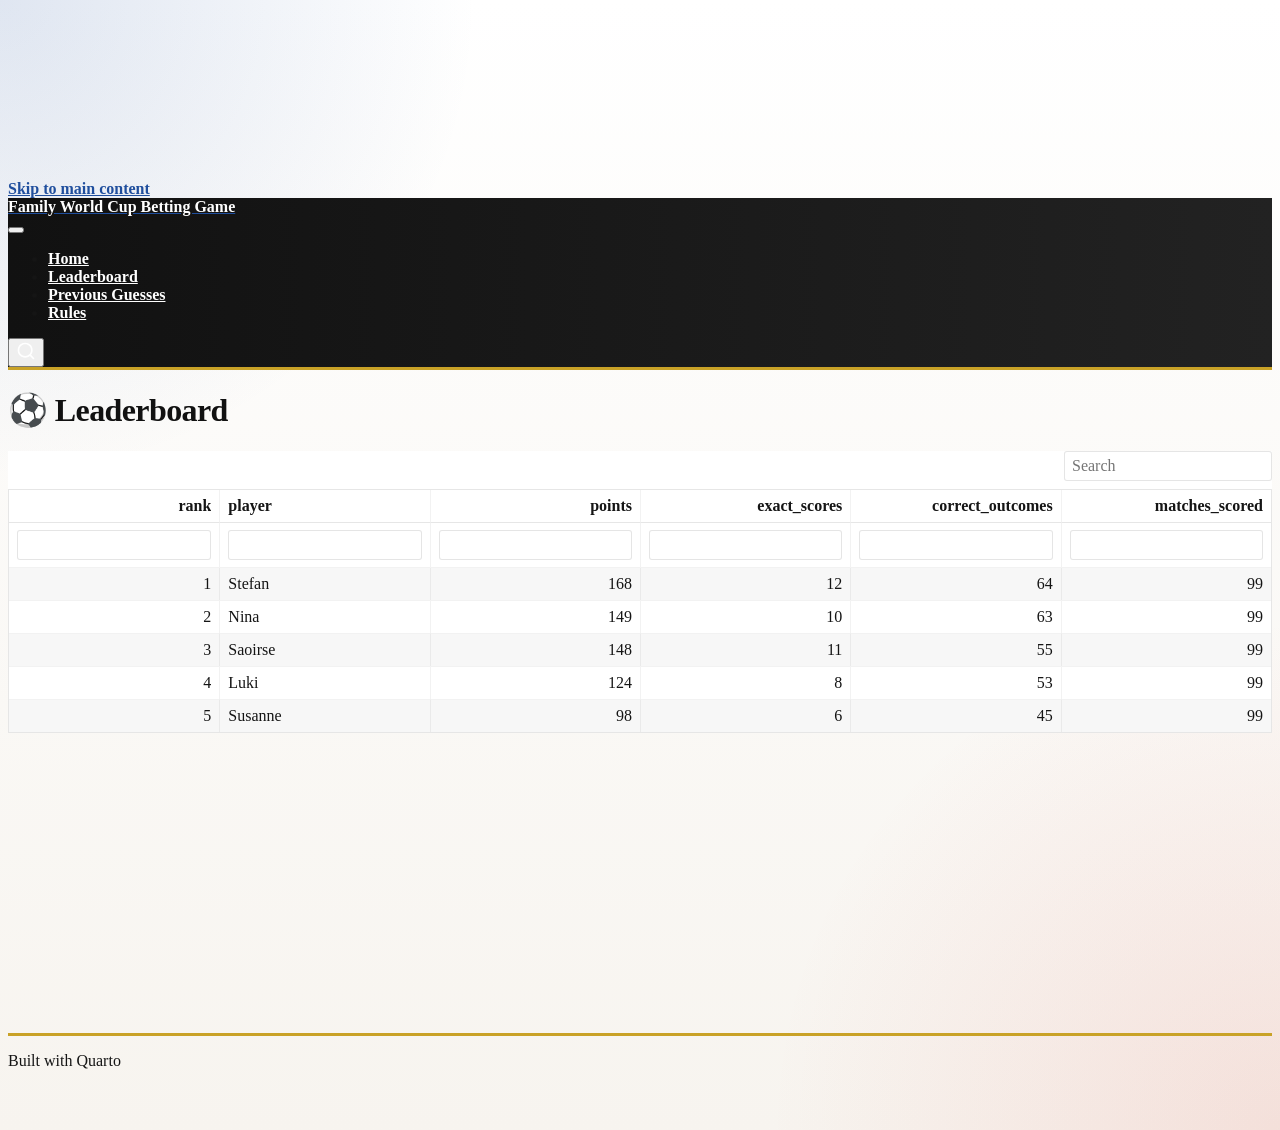
==== docs/leaderboard.html @ 7f310f4c "Render site" ====
<!DOCTYPE html>
<html xmlns="http://www.w3.org/1999/xhtml" lang="en" xml:lang="en"><head>

<meta charset="utf-8">
<meta name="generator" content="quarto-1.11.9">

<meta name="viewport" content="width=device-width, initial-scale=1.0, user-scalable=yes">


<title>Leaderboard – Family World Cup Betting Game</title>
<style>
/* Default styles provided by pandoc.
** See https://pandoc.org/MANUAL.html#variables-for-html for config info.
*/
span.smallcaps{font-variant: small-caps;}
div.columns{display: flex; gap: 1.5em;}
div.column{flex: auto;}
@media screen {
div.columns{gap: min(4vw, 1.5em);}
div.column{overflow-x: auto;}
}
div.hanging-indent{margin-left: 1.5em; text-indent: -1.5em;}
ul.task-list{list-style: none;}
ul.task-list li input[type="checkbox"] {
  width: 0.8em;
  margin: 0 0.8em 0.2em -1em; /* quarto-specific, see https://github.com/quarto-dev/quarto-cli/issues/4556 */ 
  vertical-align: middle;
}
</style>


<script src="site_libs/quarto-nav/quarto-nav.js"></script>
<script src="site_libs/quarto-nav/headroom.min.js"></script>
<script src="site_libs/clipboard/clipboard.min.js"></script>
<script src="site_libs/quarto-search/autocomplete.umd.js"></script>
<script src="site_libs/quarto-search/fuse.min.js"></script>
<script src="site_libs/quarto-search/quarto-search.js"></script>
<meta name="quarto:offset" content="./">
<script src="site_libs/quarto-html/quarto.js" type="module"></script>
<script src="site_libs/quarto-html/tabsets/tabsets.js" type="module"></script>
<script src="site_libs/quarto-html/scrollable-regions/scrollable-regions.js" type="module"></script>
<script src="site_libs/quarto-html/popper.min.js"></script>
<script src="site_libs/quarto-html/tippy.umd.min.js"></script>
<script src="site_libs/quarto-html/anchor.min.js"></script>
<link href="site_libs/quarto-html/tippy.css" rel="stylesheet">
<link href="site_libs/quarto-html/quarto-syntax-highlighting-63b5708e65d6cd79cd7618c58d0c21e7.css" rel="stylesheet" id="quarto-text-highlighting-styles">
<script src="site_libs/bootstrap/bootstrap.min.js"></script>
<link href="site_libs/bootstrap/bootstrap-icons.css" rel="stylesheet">
<link href="site_libs/bootstrap/bootstrap-f35a81a4717690815b2013502477d714.min.css" rel="stylesheet" append-hash="true" id="quarto-bootstrap" data-mode="light">
<script id="quarto-search-options" type="application/json">{
  "location": "navbar",
  "copy-button": false,
  "collapse-after": 3,
  "panel-placement": "end",
  "type": "overlay",
  "limit": 50,
  "keyboard-shortcut": [
    "f",
    "/",
    "s"
  ],
  "show-item-context": false,
  "language": {
    "search-no-results-text": "No results",
    "search-matching-documents-text": "matching documents",
    "search-copy-link-title": "Copy link to search",
    "search-hide-matches-text": "Hide additional matches",
    "search-more-match-text": "more match in this document",
    "search-more-matches-text": "more matches in this document",
    "search-clear-button-title": "Clear",
    "search-text-placeholder": "",
    "search-detached-cancel-button-title": "Cancel",
    "search-submit-button-title": "Submit",
    "search-label": "Search"
  }
}</script>
<script src="site_libs/core-js-2.5.3/shim.min.js"></script>
<script src="site_libs/react-18.2.0/react.min.js"></script>
<script src="site_libs/react-18.2.0/react-dom.min.js"></script>
<script src="site_libs/reactwidget-2.0.0/react-tools.js"></script>
<link href="site_libs/htmltools-fill-0.5.9/fill.css" rel="stylesheet">
<script src="site_libs/htmlwidgets-1.6.4/htmlwidgets.js"></script>
<link href="site_libs/reactable-0.4.5/reactable.css" rel="stylesheet">
<script src="site_libs/reactable-binding-0.4.5/reactable.js"></script>


<link rel="stylesheet" href="styles.css">
</head>

<body class="nav-fixed quarto-light"><a id="quarto-skip-link" class="visually-hidden-focusable" href="#quarto-document-content">Skip to main content</a>

<div id="quarto-search-results"></div>
  <header id="quarto-header" class="headroom fixed-top">
    <nav class="navbar navbar-expand-lg " data-bs-theme="dark" aria-label="Site">
      <div class="navbar-container container-fluid">
      <div class="navbar-brand-container mx-auto">
    <a class="navbar-brand" href="./index.html">
    <span class="navbar-title">Family World Cup Betting Game</span>
    </a>
  </div>
          <button class="navbar-toggler" type="button" data-bs-toggle="collapse" data-bs-target="#navbarCollapse" aria-controls="navbarCollapse" aria-expanded="false" aria-label="Toggle navigation" onclick="if (window.quartoToggleHeadroom) { window.quartoToggleHeadroom(); }">
  <span class="navbar-toggler-icon"></span>
</button>
          <div class="collapse navbar-collapse" id="navbarCollapse">
            <ul class="navbar-nav navbar-nav-scroll me-auto">
  <li class="nav-item">
    <a class="nav-link" href="./index.html"> 
<span class="menu-text">Home</span></a>
  </li>  
  <li class="nav-item">
    <a class="nav-link active" href="./leaderboard.html" aria-current="page"> 
<span class="menu-text">Leaderboard</span></a>
  </li>  
  <li class="nav-item">
    <a class="nav-link" href="./previous-guesses.html"> 
<span class="menu-text">Previous Guesses</span></a>
  </li>  
  <li class="nav-item">
    <a class="nav-link" href="./rules.html"> 
<span class="menu-text">Rules</span></a>
  </li>  
</ul>
          </div> <!-- /navcollapse -->
            <div class="quarto-navbar-tools">
</div>
            <div id="quarto-search" class="" title="Search"></div>
      </div> <!-- /container-fluid -->
    </nav>
</header>
<!-- content -->
<div id="quarto-content" class="quarto-container page-columns page-rows-contents page-layout-full page-navbar">
<!-- sidebar -->
<!-- margin-sidebar -->
    <div id="quarto-margin-sidebar" class="sidebar margin-sidebar zindex-bottom">
        
    </div>
<!-- main -->
<main class="content column-page" id="quarto-document-content" tabindex="-1">

<header id="title-block-header" class="quarto-title-block default">
<div class="quarto-title">
<h1 class="title">Leaderboard</h1>
</div>



<div class="quarto-title-meta column-page">

    
  
    
  </div>
  


</header>


<div class="cell">
<div class="cell-output-display">
<div class="reactable html-widget html-fill-item" id="htmlwidget-4ebfa227a72b87873375" style="width:auto;height:auto;"></div>
<script type="application/json" data-for="htmlwidget-4ebfa227a72b87873375">{"x":{"tag":{"name":"Reactable","attribs":{"data":{"rank":[1,2,3,4,5],"player":["Stefan","Nina","Saoirse","Luki","Susanne"],"points":[168,149,148,124,98],"exact_scores":[12,10,11,8,6],"correct_outcomes":[64,63,55,53,45],"matches_scored":[99,99,99,99,99]},"columns":[{"id":"rank","name":"rank","type":"numeric"},{"id":"player","name":"player","type":"character"},{"id":"points","name":"points","type":"numeric"},{"id":"exact_scores","name":"exact_scores","type":"numeric"},{"id":"correct_outcomes","name":"correct_outcomes","type":"numeric"},{"id":"matches_scored","name":"matches_scored","type":"numeric"}],"filterable":true,"searchable":true,"defaultPageSize":20,"bordered":true,"striped":true,"dataKey":"56132bede27269a49b38aff01011b980"},"children":[]},"class":"reactR_markup"},"evals":[],"jsHooks":[]}</script>
</div>
</div>



</main> <!-- /main -->
<script id="quarto-html-after-body" type="application/javascript">
  window.document.addEventListener("DOMContentLoaded", function (event) {
    const icon = "";
    const anchorJS = new window.AnchorJS();
    anchorJS.options = {
      placement: 'right',
      icon: icon
    };
    anchorJS.add('.anchored');
    const isCodeAnnotation = (el) => {
      for (const clz of el.classList) {
        if (clz.startsWith('code-annotation-')) {                     
          return true;
        }
      }
      return false;
    }
    const onCopySuccess = function(e) {
      // button target
      const button = e.trigger;
      // don't keep focus
      button.blur();
      // flash "checked"
      button.classList.add('code-copy-button-checked');
      var currentTitle = button.getAttribute("title");
      button.setAttribute("title", "Copied!");
      let tooltip;
      if (window.bootstrap) {
        button.setAttribute("data-bs-toggle", "tooltip");
        button.setAttribute("data-bs-placement", "left");
        button.setAttribute("data-bs-title", "Copied!");
        tooltip = new bootstrap.Tooltip(button, 
          { trigger: "manual", 
            customClass: "code-copy-button-tooltip",
            offset: [0, -8]});
        tooltip.show();    
      }
      setTimeout(function() {
        if (tooltip) {
          tooltip.hide();
          button.removeAttribute("data-bs-title");
          button.removeAttribute("data-bs-toggle");
          button.removeAttribute("data-bs-placement");
        }
        button.setAttribute("title", currentTitle);
        button.classList.remove('code-copy-button-checked');
      }, 1000);
      // clear code selection
      e.clearSelection();
    }
    const getTextToCopy = function(trigger) {
      const outerScaffold = trigger.parentElement.cloneNode(true);
      const codeEl = outerScaffold.querySelector('code');
      for (const childEl of codeEl.children) {
        if (isCodeAnnotation(childEl)) {
          childEl.remove();
        }
      }
      return codeEl.innerText;
    }
    const clipboard = new window.ClipboardJS('.code-copy-button:not([data-in-quarto-modal])', {
      text: getTextToCopy
    });
    clipboard.on('success', onCopySuccess);
    if (window.document.getElementById('quarto-embedded-source-code-modal')) {
      const clipboardModal = new window.ClipboardJS('.code-copy-button[data-in-quarto-modal]', {
        text: getTextToCopy,
        container: window.document.getElementById('quarto-embedded-source-code-modal')
      });
      clipboardModal.on('success', onCopySuccess);
    }
      var localhostRegex = new RegExp(/^(?:http|https):\/\/localhost\:?[0-9]*\//);
      var mailtoRegex = new RegExp(/^mailto:/);
        var filterRegex = new RegExp('/' + window.location.host + '/');
      var isInternal = (href) => {
          return filterRegex.test(href) || localhostRegex.test(href) || mailtoRegex.test(href);
      }
      // Inspect non-navigation links and adorn them if external
      window.quartoDecorateExternalLinks = function (root) {
     var links = (root || window.document).querySelectorAll('a[href]:not(.nav-link):not(.navbar-brand):not(.toc-action):not(.sidebar-link):not(.sidebar-item-toggle):not(.pagination-link):not(.no-external):not([aria-hidden]):not(.dropdown-item):not(.quarto-navigation-tool):not(.about-link)');
      for (var i=0; i<links.length; i++) {
        const link = links[i];
        if (!isInternal(link.href)) {
          // undo the damage that might have been done by quarto-nav.js in the case of
          // links that we want to consider external
          if (link.dataset.originalHref !== undefined) {
            link.href = link.dataset.originalHref;
          }
          if (!link.classList.contains('no-external-icon')) {
          }
        }
      }
      };
      window.quartoDecorateExternalLinks(window.document);
    // Esc closes the popup (WCAG 1.4.13) and focus leaving both trigger and
    // popup closes it (WCAG 2.4.11); tippy handles neither for interactive popups.
    const hideOnEscAndFocusOut = {
      name: 'hideOnEscAndFocusOut',
      defaultValue: true,
      fn(instance) {
        const dismiss = () => {
          // A show scheduled by the trigger delay would otherwise reopen it
          instance.clearDelayTimeouts();
          instance.hide();
        };
        const onKeyDown = (event) => {
          if (event.key !== 'Escape') {
            return;
          }
          // Keep Esc from also reaching page handlers (e.g. reveal.js overview),
          // except an open reveal.js slide menu, which Esc should close too.
          // The menu handles keys only when its keyboard option is on.
          const menuHandlesEsc = window.Reveal?.getPlugin?.('menu')?.isOpen() &&
            window.Reveal.getConfig().menu?.keyboard !== false;
          if (!menuHandlesEsc) {
            event.stopPropagation();
          }
          if (instance.popper.contains(window.document.activeElement)) {
            // Disabled while refocusing so the focus trigger does not reopen it
            instance.disable();
            instance.reference.focus();
            instance.enable();
          }
          dismiss();
        };
        const onFocusOut = (event) => {
          const target = event.relatedTarget;
          if (target && !instance.reference.contains(target) &&
              !instance.popper.contains(target)) {
            dismiss();
          }
        };
        // On the trigger too: a click trigger (code-annotations: select) has no
        // blur handling. Attached for the instance's lifetime so leaving the
        // trigger also cancels a show still pending on the trigger delay.
        instance.reference.addEventListener('focusout', onFocusOut);
        return {
          onShow() {
            window.document.addEventListener('keydown', onKeyDown, true);
            instance.popper.addEventListener('focusout', onFocusOut);
          },
          onHide() {
            window.document.removeEventListener('keydown', onKeyDown, true);
            instance.popper.removeEventListener('focusout', onFocusOut);
          },
          onDestroy() {
            instance.reference.removeEventListener('focusout', onFocusOut);
          },
        };
      },
    };
    function tippyHover(el, contentFn, onTriggerFn, onUntriggerFn) {
      const config = {
        allowHTML: true,
        maxWidth: 500,
        delay: 100,
        arrow: false,
        appendTo: function(el) {
            return el.parentElement;
        },
        interactive: true,
        interactiveBorder: 10,
        theme: 'quarto',
        placement: 'bottom-start',
        plugins: [hideOnEscAndFocusOut],
      };
      if (contentFn) {
        config.content = contentFn;
      }
      if (onTriggerFn) {
        config.onTrigger = onTriggerFn;
      }
      if (onUntriggerFn) {
        config.onUntrigger = onUntriggerFn;
      }
      window.tippy(el, config); 
    }
    const noterefs = window.document.querySelectorAll('a[role="doc-noteref"]');
    for (var i=0; i<noterefs.length; i++) {
      const ref = noterefs[i];
      tippyHover(ref, function() {
        // use id or data attribute instead here
        let href = ref.getAttribute('data-footnote-href') || ref.getAttribute('href');
        try { href = new URL(href).hash; } catch {}
        const id = href.replace(/^#\/?/, "");
        const note = window.document.getElementById(id);
        if (note) {
          return note.innerHTML;
        } else {
          return "";
        }
      });
    }
    const xrefs = window.document.querySelectorAll('a.quarto-xref');
    const processXRef = (id, note) => {
      // Strip column container classes
      const stripColumnClz = (el) => {
        el.classList.remove("page-full", "page-columns");
        if (el.children) {
          for (const child of el.children) {
            stripColumnClz(child);
          }
        }
      }
      stripColumnClz(note)
      if (id === null || id.startsWith('sec-')) {
        // Special case sections, only their first couple elements
        const container = document.createElement("div");
        if (note.children && note.children.length > 2) {
          container.appendChild(note.children[0].cloneNode(true));
          for (let i = 1; i < note.children.length; i++) {
            const child = note.children[i];
            if (child.tagName === "P" && child.innerText === "") {
              continue;
            } else {
              container.appendChild(child.cloneNode(true));
              break;
            }
          }
          if (window.Quarto?.typesetMath) {
            window.Quarto.typesetMath(container);
          }
          return container.innerHTML
        } else {
          if (window.Quarto?.typesetMath) {
            window.Quarto.typesetMath(note);
          }
          return note.innerHTML;
        }
      } else {
        // Remove any anchor links if they are present
        const anchorLink = note.querySelector('a.anchorjs-link');
        if (anchorLink) {
          anchorLink.remove();
        }
        if (window.Quarto?.typesetMath) {
          window.Quarto.typesetMath(note);
        }
        if (note.classList.contains("callout")) {
          return note.outerHTML;
        } else {
          return note.innerHTML;
        }
      }
    }
    for (var i=0; i<xrefs.length; i++) {
      const xref = xrefs[i];
      tippyHover(xref, undefined, function(instance) {
        instance.disable();
        let url = xref.getAttribute('href');
        let hash = undefined; 
        if (url.startsWith('#')) {
          hash = url;
        } else {
          try { hash = new URL(url).hash; } catch {}
        }
        if (hash) {
          const id = hash.replace(/^#\/?/, "");
          const note = window.document.getElementById(id);
          if (note !== null) {
            try {
              const html = processXRef(id, note.cloneNode(true));
              instance.setContent(html);
            } finally {
              instance.enable();
              instance.show();
            }
          } else {
            // See if we can fetch this
            fetch(url.split('#')[0])
            .then(res => res.text())
            .then(html => {
              const parser = new DOMParser();
              const htmlDoc = parser.parseFromString(html, "text/html");
              const note = htmlDoc.getElementById(id);
              if (note !== null) {
                const html = processXRef(id, note);
                instance.setContent(html);
              } 
            }).finally(() => {
              instance.enable();
              instance.show();
            });
          }
        } else {
          // See if we can fetch a full url (with no hash to target)
          // This is a special case and we should probably do some content thinning / targeting
          fetch(url)
          .then(res => res.text())
          .then(html => {
            const parser = new DOMParser();
            const htmlDoc = parser.parseFromString(html, "text/html");
            const note = htmlDoc.querySelector('main.content');
            if (note !== null) {
              // This should only happen for chapter cross references
              // (since there is no id in the URL)
              // remove the first header
              if (note.children.length > 0 && note.children[0].tagName === "HEADER") {
                note.children[0].remove();
              }
              const html = processXRef(null, note);
              instance.setContent(html);
            } 
          }).finally(() => {
            instance.enable();
            instance.show();
          });
        }
      }, function(instance) {
      });
    }
        let selectedAnnoteEl;
        const selectorForAnnotation = ( cell, annotation) => {
          let cellAttr = 'data-code-cell="' + cell + '"';
          let lineAttr = 'data-code-annotation="' +  annotation + '"';
          const selector = 'span[' + cellAttr + '][' + lineAttr + ']';
          return selector;
        }
        const selectCodeLines = (annoteEl) => {
          const doc = window.document;
          const targetCell = annoteEl.getAttribute("data-target-cell");
          const targetAnnotation = annoteEl.getAttribute("data-target-annotation");
          const annoteSpan = window.document.querySelector(selectorForAnnotation(targetCell, targetAnnotation));
          const lines = annoteSpan.getAttribute("data-code-lines").split(",");
          const lineIds = lines.map((line) => {
            return targetCell + "-" + line;
          })
          // Each band is positioned against its own containing block, which is
          // not the offsetParent of the lines, so place it from client rects.
          const placeBand = (band, firstEl, lastEl, codeBlock) => {
            const container = band.offsetParent;
            if (container === null) {
              return;
            }
            const containerRect = container.getBoundingClientRect();
            // Reveal.js scales slides with a transform, so convert client
            // pixels back to the CSS pixels of the container.
            const scale = containerRect.height / container.offsetHeight || 1;
            const firstRect = firstEl.getBoundingClientRect();
            const lastRect = lastEl.getBoundingClientRect();
            const top = (firstRect.top - containerRect.top) / scale - container.clientTop + container.scrollTop;
            const height = (lastRect.bottom - firstRect.top) / scale;
            band.style.top = top - 2 + "px";
            band.style.height = height + 4 + "px";
            if (codeBlock) {
              // Without the copy button wrapper, the containing block is wider
              // than the code block, so span the code block explicitly.
              const blockRect = codeBlock.getBoundingClientRect();
              band.style.left = (blockRect.left - containerRect.left) / scale - container.clientLeft + container.scrollLeft + "px";
              band.style.width = blockRect.width / scale + "px";
            }
          };
          if (lineIds.length > 0) {
            const el = window.document.getElementById(lineIds[0]);
            const lastEl = window.document.getElementById(lineIds[lineIds.length - 1]);
            const parent = el.parentElement.parentElement;
            // cook up a div (if necessary) and position it
            let div = window.document.getElementById("code-annotation-line-highlight");
            if (div === null) {
              div = window.document.createElement("div");
              div.setAttribute("id", "code-annotation-line-highlight");
              div.style.position = 'absolute';
              parent.appendChild(div);
            }
            placeBand(div, el, lastEl, parent.closest("div.sourceCode") || parent);
            let gutterDiv = window.document.getElementById("code-annotation-line-highlight-gutter");
            if (gutterDiv === null) {
              gutterDiv = window.document.createElement("div");
              gutterDiv.setAttribute("id", "code-annotation-line-highlight-gutter");
              gutterDiv.style.position = 'absolute';
              const codeCell = window.document.getElementById(targetCell);
              const gutter = codeCell.querySelector('.code-annotation-gutter');
              gutter.appendChild(gutterDiv);
            }
            placeBand(gutterDiv, el, lastEl);
            selectedAnnoteEl = annoteEl;
          }
        };
        const unselectCodeLines = () => {
          const elementsIds = ["code-annotation-line-highlight", "code-annotation-line-highlight-gutter"];
          elementsIds.forEach((elId) => {
            const div = window.document.getElementById(elId);
            if (div) {
              div.remove();
            }
          });
          selectedAnnoteEl = undefined;
        };
          // Handle positioning of the toggle
      window.addEventListener(
        "resize",
        throttle(() => {
          elRect = undefined;
          if (selectedAnnoteEl) {
            selectCodeLines(selectedAnnoteEl);
          }
        }, 10)
      );
      function throttle(fn, ms) {
      let throttle = false;
      let timer;
        return (...args) => {
          if(!throttle) { // first call gets through
              fn.apply(this, args);
              throttle = true;
          } else { // all the others get throttled
              if(timer) clearTimeout(timer); // cancel #2
              timer = setTimeout(() => {
                fn.apply(this, args);
                timer = throttle = false;
              }, ms);
          }
        };
      }
        // Attach click handler to the DT
        const annoteDls = window.document.querySelectorAll('dt[data-target-cell]');
        for (const annoteDlNode of annoteDls) {
          annoteDlNode.addEventListener('click', (event) => {
            const clickedEl = event.target;
            if (clickedEl !== selectedAnnoteEl) {
              unselectCodeLines();
              const activeEl = window.document.querySelector('dt[data-target-cell].code-annotation-active');
              if (activeEl) {
                activeEl.classList.remove('code-annotation-active');
              }
              selectCodeLines(clickedEl);
              clickedEl.classList.add('code-annotation-active');
            } else {
              // Unselect the line
              unselectCodeLines();
              clickedEl.classList.remove('code-annotation-active');
            }
          });
        }
    const findCites = (el) => {
      const parentEl = el.parentElement;
      if (parentEl) {
        const cites = parentEl.dataset.cites;
        if (cites) {
          return {
            el,
            cites: cites.split(' ')
          };
        } else {
          return findCites(el.parentElement)
        }
      } else {
        return undefined;
      }
    };
    var bibliorefs = window.document.querySelectorAll('a[role="doc-biblioref"]');
    for (var i=0; i<bibliorefs.length; i++) {
      const ref = bibliorefs[i];
      const citeInfo = findCites(ref);
      if (citeInfo) {
        tippyHover(citeInfo.el, function() {
          var popup = window.document.createElement('div');
          citeInfo.cites.forEach(function(cite) {
            var citeDiv = window.document.createElement('div');
            citeDiv.classList.add('hanging-indent');
            citeDiv.classList.add('csl-entry');
            var biblioDiv = window.document.getElementById('ref-' + cite);
            if (biblioDiv) {
              citeDiv.innerHTML = biblioDiv.innerHTML;
            }
            popup.appendChild(citeDiv);
          });
          return popup.innerHTML;
        });
      }
    }
  });
  </script>
  <script type="application/javascript">
  window.quartoScrollableRegionsLabels = {"code":"Scrollable code","output":"Scrollable output"};
  </script>
</div> <!-- /content -->
<footer class="footer">
  <div class="nav-footer">
    <div class="nav-footer-left">
<p>Built with Quarto</p>
</div>   
    <div class="nav-footer-center">
      &nbsp;
    </div>
    <div class="nav-footer-right">
      &nbsp;
    </div>
  </div>
</footer>




</body></html>
---- docs/site_libs/quarto-html/tippy.css ----
.tippy-box[data-animation=fade][data-state=hidden]{opacity:0}[data-tippy-root]{max-width:calc(100vw - 10px)}.tippy-box{position:relative;background-color:#333;color:#fff;border-radius:4px;font-size:14px;line-height:1.4;white-space:normal;outline:0;transition-property:transform,visibility,opacity}.tippy-box[data-placement^=top]>.tippy-arrow{bottom:0}.tippy-box[data-placement^=top]>.tippy-arrow:before{bottom:-7px;left:0;border-width:8px 8px 0;border-top-color:initial;transform-origin:center top}.tippy-box[data-placement^=bottom]>.tippy-arrow{top:0}.tippy-box[data-placement^=bottom]>.tippy-arrow:before{top:-7px;left:0;border-width:0 8px 8px;border-bottom-color:initial;transform-origin:center bottom}.tippy-box[data-placement^=left]>.tippy-arrow{right:0}.tippy-box[data-placement^=left]>.tippy-arrow:before{border-width:8px 0 8px 8px;border-left-color:initial;right:-7px;transform-origin:center left}.tippy-box[data-placement^=right]>.tippy-arrow{left:0}.tippy-box[data-placement^=right]>.tippy-arrow:before{left:-7px;border-width:8px 8px 8px 0;border-right-color:initial;transform-origin:center right}.tippy-box[data-inertia][data-state=visible]{transition-timing-function:cubic-bezier(.54,1.5,.38,1.11)}.tippy-arrow{width:16px;height:16px;color:#333}.tippy-arrow:before{content:"";position:absolute;border-color:transparent;border-style:solid}.tippy-content{position:relative;padding:5px 9px;z-index:1}
---- docs/site_libs/quarto-html/quarto-syntax-highlighting-63b5708e65d6cd79cd7618c58d0c21e7.css ----
/* quarto syntax highlight colors */
:root {
  --quarto-hl-ot-color: #003B4F;
  --quarto-hl-at-color: #657422;
  --quarto-hl-ss-color: #20794D;
  --quarto-hl-an-color: #5E5E5E;
  --quarto-hl-fu-color: #4758AB;
  --quarto-hl-st-color: #20794D;
  --quarto-hl-cf-color: #003B4F;
  --quarto-hl-op-color: #5E5E5E;
  --quarto-hl-er-color: #AD0000;
  --quarto-hl-bn-color: #AD0000;
  --quarto-hl-al-color: #AD0000;
  --quarto-hl-va-color: #111111;
  --quarto-hl-bu-color: inherit;
  --quarto-hl-ex-color: inherit;
  --quarto-hl-pp-color: #AD0000;
  --quarto-hl-in-color: #5E5E5E;
  --quarto-hl-vs-color: #20794D;
  --quarto-hl-wa-color: #5E5E5E;
  --quarto-hl-do-color: #5E5E5E;
  --quarto-hl-im-color: #00769E;
  --quarto-hl-ch-color: #20794D;
  --quarto-hl-dt-color: #AD0000;
  --quarto-hl-fl-color: #AD0000;
  --quarto-hl-co-color: #5E5E5E;
  --quarto-hl-cv-color: #5E5E5E;
  --quarto-hl-cn-color: #8f5902;
  --quarto-hl-sc-color: #5E5E5E;
  --quarto-hl-dv-color: #AD0000;
  --quarto-hl-kw-color: #003B4F;
}

/* other quarto variables */
:root {
  --quarto-font-monospace: SFMono-Regular, Menlo, Monaco, Consolas, "Liberation Mono", "Courier New", monospace;
}

/* syntax highlight based on Pandoc's rules */
pre > code.sourceCode > span {
  color: #003B4F;
}

code.sourceCode > span {
  color: #003B4F;
}

div.sourceCode,
div.sourceCode pre.sourceCode {
  color: #003B4F;
}

/* Normal */
code span {
  color: #003B4F;
}

/* Alert */
code span.al {
  color: #AD0000;
  font-style: inherit;
}

/* Annotation */
code span.an {
  color: #5E5E5E;
  font-style: inherit;
}

/* Attribute */
code span.at {
  color: #657422;
  font-style: inherit;
}

/* BaseN */
code span.bn {
  color: #AD0000;
  font-style: inherit;
}

/* BuiltIn */
code span.bu {
  font-style: inherit;
}

/* ControlFlow */
code span.cf {
  color: #003B4F;
  font-weight: bold;
  font-style: inherit;
}

/* Char */
code span.ch {
  color: #20794D;
  font-style: inherit;
}

/* Constant */
code span.cn {
  color: #8f5902;
  font-style: inherit;
}

/* Comment */
code span.co {
  color: #5E5E5E;
  font-style: inherit;
}

/* CommentVar */
code span.cv {
  color: #5E5E5E;
  font-style: italic;
}

/* Documentation */
code span.do {
  color: #5E5E5E;
  font-style: italic;
}

/* DataType */
code span.dt {
  color: #AD0000;
  font-style: inherit;
}

/* DecVal */
code span.dv {
  color: #AD0000;
  font-style: inherit;
}

/* Error */
code span.er {
  color: #AD0000;
  font-style: inherit;
}

/* Extension */
code span.ex {
  font-style: inherit;
}

/* Float */
code span.fl {
  color: #AD0000;
  font-style: inherit;
}

/* Function */
code span.fu {
  color: #4758AB;
  font-style: inherit;
}

/* Import */
code span.im {
  color: #00769E;
  font-style: inherit;
}

/* Information */
code span.in {
  color: #5E5E5E;
  font-style: inherit;
}

/* Keyword */
code span.kw {
  color: #003B4F;
  font-weight: bold;
  font-style: inherit;
}

/* Operator */
code span.op {
  color: #5E5E5E;
  font-style: inherit;
}

/* Other */
code span.ot {
  color: #003B4F;
  font-style: inherit;
}

/* Preprocessor */
code span.pp {
  color: #AD0000;
  font-style: inherit;
}

/* SpecialChar */
code span.sc {
  color: #5E5E5E;
  font-style: inherit;
}

/* SpecialString */
code span.ss {
  color: #20794D;
  font-style: inherit;
}

/* String */
code span.st {
  color: #20794D;
  font-style: inherit;
}

/* Variable */
code span.va {
  color: #111111;
  font-style: inherit;
}

/* VerbatimString */
code span.vs {
  color: #20794D;
  font-style: inherit;
}

/* Warning */
code span.wa {
  color: #5E5E5E;
  font-style: italic;
}

.prevent-inlining {
  content: "</";
}

/*# sourceMappingURL=054cc16b9e9817627be6994582d2ffb5.css.map */
---- docs/site_libs/htmltools-fill-0.5.9/fill.css ----
@layer htmltools {
  .html-fill-container {
    display: flex;
    flex-direction: column;
    /* Prevent the container from expanding vertically or horizontally beyond its
    parent's constraints. */
    min-height: 0;
    min-width: 0;
  }
  .html-fill-container > .html-fill-item {
    /* Fill items can grow and shrink freely within
    available vertical space in fillable container */
    flex: 1 1 auto;
    min-height: 0;
    min-width: 0;
  }
  .html-fill-container > :not(.html-fill-item) {
    /* Prevent shrinking or growing of non-fill items */
    flex: 0 0 auto;
  }
}
---- docs/site_libs/reactable-0.4.5/reactable.css ----
.Reactable{-webkit-box-orient:vertical;-webkit-box-direction:normal;display:-webkit-box;display:-ms-flexbox;display:flex;-ms-flex-direction:column;flex-direction:column;position:relative}.Reactable *{-webkit-box-sizing:border-box;box-sizing:border-box}.Reactable .rt-table{-webkit-box-flex:1;-webkit-box-align:stretch;-ms-flex-align:stretch;align-items:stretch;border-collapse:collapse;-ms-flex:auto 1;flex:auto 1;overflow:auto;width:100%}.Reactable .rt-table,.Reactable .rt-thead{-webkit-box-orient:vertical;-webkit-box-direction:normal;display:-webkit-box;display:-ms-flexbox;display:flex;-ms-flex-direction:column;flex-direction:column}.Reactable .rt-thead .rt-td,.Reactable .rt-thead .rt-th{line-height:normal;position:relative}.Reactable .rt-th.rt-th-resizable{overflow:visible}.Reactable .rt-th.rt-th-resizable:last-child{overflow:hidden}.Reactable .rt-tbody{-webkit-box-orient:vertical;-webkit-box-direction:normal;display:-webkit-box;display:-ms-flexbox;display:flex;-ms-flex-direction:column;flex-direction:column;overflow:auto}.rt-td-expandable{cursor:pointer}.Reactable .rt-tr-group{-webkit-box-orient:vertical;-webkit-box-direction:normal;-webkit-box-align:stretch;-ms-flex-align:stretch;align-items:stretch;-ms-flex:1 0 auto;flex:1 0 auto;-ms-flex-direction:column;flex-direction:column}.Reactable .rt-tr,.Reactable .rt-tr-group{-webkit-box-flex:1;display:-webkit-box;display:-ms-flexbox;display:flex}.Reactable .rt-tr{-ms-flex:1 0 auto;flex:1 0 auto}.Reactable .rt-td,.Reactable .rt-th{-webkit-box-flex:1;-ms-flex:1 0 0px;flex:1 0 0;overflow:hidden}.Reactable .rt-resizer{bottom:0;cursor:col-resize;display:inline-block;position:absolute;right:-18px;top:0;width:36px;z-index:10}.Reactable .rt-tfoot{-webkit-box-orient:vertical;-webkit-box-direction:normal;display:-webkit-box;display:-ms-flexbox;display:flex;-ms-flex-direction:column;flex-direction:column}.Reactable .rt-resizing .rt-td,.Reactable .rt-resizing .rt-th{cursor:col-resize;-webkit-transition:none!important;transition:none!important;-webkit-user-select:none;-moz-user-select:none;-ms-user-select:none;user-select:none}
.Reactable{background-color:#fff;height:100%}.rt-inline{display:-webkit-inline-box;display:-ms-inline-flexbox;display:inline-flex}.rt-th{font-weight:600}.rt-td,.rt-th{word-wrap:break-word;display:-webkit-box;display:-ms-flexbox;display:flex;max-width:100%;overflow-wrap:break-word}.rt-td-inner,.rt-th-inner{overflow:hidden;padding:7px 8px;width:100%}.rt-compact .rt-td-inner,.rt-compact .rt-th-inner{padding:4px 6px}.rt-text-content{overflow:hidden}.rt-nowrap .rt-td-inner,.rt-nowrap .rt-text-content,.rt-nowrap .rt-th-inner{text-overflow:ellipsis;white-space:nowrap}.rt-select{-webkit-box-align:center;-ms-flex-align:center;-webkit-box-pack:center;-ms-flex-pack:center;align-items:center;display:-webkit-box;display:-ms-flexbox;display:flex;justify-content:center}input[type=checkbox].rt-select-input,input[type=radio].rt-select-input{display:block;margin:0}.rt-align-left{text-align:left}.rt-align-right{text-align:right}.rt-align-center{text-align:center}.rt-valign-center{-webkit-box-align:center;-ms-flex-align:center;align-items:center}.rt-valign-bottom{-webkit-box-align:end;-ms-flex-align:end;align-items:flex-end}.rt-sticky,.rt-tbody,.rt-tr,.rt-tr-group{background-color:inherit}.rt-sticky{z-index:1}.rt-table{border-color:#e6e6e6;border-width:1px}.rt-bordered .rt-table,.rt-outlined .rt-table{border-style:solid}.Reactable:not(.rt-keyboard-active) .rt-table:focus{outline-style:solid;outline-width:0}.rt-th{border-bottom:2px solid #e6e6e6;border-left-color:rgba(0,0,0,.05);border-left-width:1px}.rt-bordered .rt-th,.rt-outlined .rt-th{border-bottom-width:1px}.rt-td{border-left-color:rgba(0,0,0,.05);border-left-width:1px;border-top:1px solid #f2f2f2}.rt-borderless .rt-td,.rt-tr-group:first-child>.rt-tr:first-child .rt-td{border-top:none}.rt-bordered .rt-td,.rt-bordered .rt-th{border-left-style:solid}.rt-bordered .rt-td:first-child,.rt-bordered .rt-th:first-child{border-left:none}.rt-th-group,.rt-th-group-none{border-bottom-style:none}.rt-th-group:after{background-color:#e6e6e6;bottom:0;content:"";height:1px;left:8px;margin:auto;position:absolute;right:8px;width:100%}.rt-bordered .rt-th-group:after,.rt-outlined .rt-th-group:after{left:0;right:0}.rt-bordered .rt-th-group-none{border-bottom-style:solid}.rt-tr-striped{background-color:rgba(0,0,0,.03)}.rt-tr-striped-sticky{background-color:#f7f7f7}.rt-tr-highlight:hover{background-color:rgba(0,0,0,.05)}.rt-tr-highlight-sticky:hover{background-color:#f2f2f2}.rt-tr-pad{-webkit-user-select:none;-moz-user-select:none;-ms-user-select:none;user-select:none}.Reactable .rt-tbody,.Reactable .rt-tfoot,.Reactable .rt-thead{-ms-flex-negative:0;flex-shrink:0}@supports (position:sticky){.Reactable .rt-table{background:inherit}.Reactable .rt-tbody{overflow:visible}.Reactable .rt-thead{top:0}.Reactable .rt-tfoot,.Reactable .rt-thead{background:inherit;position:sticky;z-index:2}.Reactable .rt-tfoot{bottom:0}}@media screen and (-ms-high-contrast:active),screen and (-ms-high-contrast:none){.Reactable .rt-tbody{-ms-overflow-style:-ms-autohiding-scrollbar;overflow:auto}}.rt-td-filter{border-bottom:1px solid #f2f2f2;border-top:0}.rt-borderless .rt-td-filter{border-bottom:0}.rt-filter{background-color:#fff;border:1px solid rgba(0,0,0,.1);border-radius:3px;color:inherit;font-family:inherit;font-size:inherit;font-weight:400;margin:0;outline-style:solid;outline-width:0;padding:5px 7px;width:100%}.rt-filter:focus{border:1px solid rgba(0,0,0,.25)}.rt-sort-header{display:-webkit-box;display:-ms-flexbox;display:flex}.rt-align-center .rt-sort-header{-webkit-box-pack:center;-ms-flex-pack:center;justify-content:center}.rt-align-right .rt-sort-header{-webkit-box-pack:end;-ms-flex-pack:end;justify-content:flex-end}.rt-th{outline-style:solid;outline-width:0}.rt-th[aria-sort]{cursor:pointer}.rt-th[aria-sort] .rt-sort-left:after{line-height:0;padding-right:5px}.rt-th[aria-sort] .rt-sort-right:after{line-height:0;padding-left:5px}.rt-th[aria-sort=ascending] .rt-sort-left:after,.rt-th[aria-sort=ascending] .rt-sort-right:after{content:"\2191"}.rt-th[aria-sort=descending] .rt-sort-left:after,.rt-th[aria-sort=descending] .rt-sort-right:after{content:"\2193"}.rt-th[aria-sort=none] .rt-sort:after{content:"\2195";opacity:.4}.rt-keyboard-active .rt-th[data-sort-hint=ascending]:focus .rt-sort-left:after,.rt-keyboard-active .rt-th[data-sort-hint=ascending]:focus .rt-sort-right:after{content:"\2191";opacity:.4}.rt-keyboard-active .rt-th[data-sort-hint=descending]:focus .rt-sort-left:after,.rt-keyboard-active .rt-th[data-sort-hint=descending]:focus .rt-sort-right:after{content:"\2193";opacity:.4}.rt-expander-button{background:none;border:none;cursor:pointer;margin:0 2px;padding:0}.rt-expander{color:transparent;display:inline-block;outline-style:solid;outline-width:0;padding:0 8px;position:relative}.rt-expander:after{border-left:5.04px solid transparent;border-right:5.04px solid transparent;border-top:7px solid rgba(0,0,0,.8);content:"";cursor:pointer;height:0;left:50%;position:absolute;top:50%;-webkit-transform:translate(-50%,-50%) rotate(-90deg);transform:translate(-50%,-50%) rotate(-90deg);-webkit-transition:all .3s cubic-bezier(.175,.885,.32,1.275);transition:all .3s cubic-bezier(.175,.885,.32,1.275);width:0}.rt-expander.rt-expander-open:after{-webkit-transform:translate(-50%,-50%) rotate(0);transform:translate(-50%,-50%) rotate(0)}.rt-pagination{-webkit-box-pack:justify;-ms-flex-pack:justify;-webkit-box-align:baseline;-ms-flex-align:baseline;align-items:baseline;border-top:1px solid #f2f2f2;display:-webkit-box;display:-ms-flexbox;display:flex;-ms-flex-wrap:wrap;flex-wrap:wrap;justify-content:space-between;padding:6px 4px}.rt-bordered .rt-pagination,.rt-outlined .rt-pagination{border-top:none}.rt-pagination-info :not(:last-child){margin-right:16px}.rt-page-info{display:inline-block;margin:6px 8px;opacity:.9}.rt-page-size{display:inline-block;margin:0 8px}.rt-page-size-select{margin:0 2px}.rt-page-button,.rt-page-jump,.rt-page-size-select{color:inherit;font-family:inherit;font-size:inherit;line-height:inherit}.rt-page-jump,.rt-page-size-select{background-color:#fff;border:1px solid rgba(0,0,0,.05);border-radius:3px;padding:3px}@supports (-moz-appearance:none){.rt-page-size-select{-moz-appearance:none;background-image:url('data:image/svg+xml;charset=US-ASCII,<svg width="24" height="24" xmlns="http://www.w3.org/2000/svg"><path fill="%23333" d="M24 1.5l-12 21-12-21h24z"/></svg>');background-position:right 6px center;background-repeat:no-repeat;background-size:6px;padding-right:12px}}.rt-page-button{background-color:transparent;border:none;border-radius:3px;cursor:pointer;outline-style:solid;outline-width:0;padding:6px 12px}.rt-page-button::-moz-focus-inner{border-style:none;padding:0}.rt-page-button:disabled{cursor:default;opacity:.6}.rt-page-button:hover{background-color:rgba(0,0,0,.04)}.rt-page-button:active{background-color:rgba(0,0,0,.08)}.rt-keyboard-active .rt-page-button:focus{background-color:rgba(0,0,0,.04)}.rt-page-button:disabled:focus,.rt-page-button:disabled:hover{background-color:transparent}.rt-page-button-current{font-weight:700}.rt-page-ellipsis{margin:0 4px;pointer-events:none}.rt-page-numbers{display:inline-block;margin:0 8px;white-space:nowrap}.rt-page-jump{text-align:center;width:70px}.rt-tbody-no-data{position:relative}.rt-tbody-no-data .rt-td{border-color:transparent}.rt-no-data{display:block;left:50%;line-height:0;position:absolute;top:50%;-webkit-transform:translate(-50%,-50%);transform:translate(-50%,-50%);z-index:1}.rt-search{-ms-flex-item-align:end;align-self:flex-end;background-color:#fff;border:1px solid rgba(0,0,0,.1);border-radius:3px;color:inherit;display:block;font-family:inherit;font-size:inherit;margin:0 0 8px;outline-style:solid;outline-width:0;padding:5px 7px}.rt-search:active,.rt-search:focus{border:1px solid rgba(0,0,0,.25)}
---- docs/styles.css ----
/* =========================
   World Cup Betting Site
   2026-inspired theme
   ========================= */

:root {
  --wc-black: #111111;
  --wc-charcoal: #222222;
  --wc-white: #ffffff;
  --wc-offwhite: #f7f4ef;
  --wc-gold: #c9a227;
  --wc-green: #0b6b3a;
  --wc-green-dark: #064225;
  --wc-blue: #1f4e9d;
  --wc-red: #d92d20;
  --wc-sky: #eaf2ff;
  --wc-card: rgba(255, 255, 255, 0.94);
  --wc-text: #151515;
}

/* Page background */
body {
  background:
    radial-gradient(circle at top left, rgba(31, 78, 157, 0.14), transparent 28%),
    radial-gradient(circle at bottom right, rgba(217, 45, 32, 0.10), transparent 30%),
    linear-gradient(180deg, #ffffff 0%, var(--wc-offwhite) 100%);
  color: var(--wc-text);
}

/* Navbar: more 2026 black/white/gold */
.navbar {
  background: linear-gradient(90deg, var(--wc-black), var(--wc-charcoal)) !important;
  border-bottom: 3px solid var(--wc-gold);
}

.navbar-title,
.navbar-nav .nav-link {
  color: white !important;
  font-weight: 800;
}

.navbar-nav .nav-link:hover {
  color: var(--wc-gold) !important;
}

/* Search icon */
.aa-DetachedSearchButtonIcon {
  color: white !important;
}

/* Main title */
h1 {
  color: var(--wc-black);
  font-weight: 900;
  letter-spacing: -0.6px;
}

h1::before {
  content: "⚽ ";
}

/* Section titles */
h2 {
  color: var(--wc-charcoal);
  font-weight: 850;
  border-left: 7px solid var(--wc-blue);
  padding-left: 0.65rem;
  margin-top: 2rem;
}

h3 {
  color: var(--wc-green-dark);
  font-weight: 750;
}

/* Links */
a {
  color: var(--wc-blue);
  font-weight: 650;
}

a:hover {
  color: var(--wc-red);
}

/* Hero card */
.wc-hero {
  background:
    linear-gradient(135deg, rgba(17, 17, 17, 0.94), rgba(6, 66, 37, 0.92)),
    radial-gradient(circle at top right, rgba(201, 162, 39, 0.35), transparent 28%),
    repeating-linear-gradient(
      90deg,
      rgba(255,255,255,0.045),
      rgba(255,255,255,0.045) 2px,
      transparent 2px,
      transparent 42px
    );
  color: white;
  border-radius: 26px;
  padding: 2.2rem;
  margin-bottom: 1.8rem;
  box-shadow: 0 18px 42px rgba(0,0,0,0.18);
  border: 1px solid rgba(255,255,255,0.18);
  border-bottom: 5px solid var(--wc-gold);
}

.wc-hero h1,
.wc-hero h2,
.wc-hero h3 {
  color: white;
  border-left: none;
  padding-left: 0;
}

.wc-hero h1::before {
  content: "";
}

.wc-hero .subtitle {
  color: #f3ead1;
  font-size: 1.15rem;
  max-width: 850px;
}

/* Pills/badges */
.badge-football {
  display: inline-block;
  background: white;
  color: var(--wc-black);
  border-radius: 999px;
  padding: 0.3rem 0.8rem;
  font-weight: 850;
  margin-right: 0.35rem;
  margin-bottom: 0.45rem;
  border: 2px solid rgba(201, 162, 39, 0.8);
  box-shadow: 0 3px 0 rgba(201, 162, 39, 0.75);
  text-decoration: none;
transition: transform 0.15s ease, box-shadow 0.15s ease, background 0.15s ease;
}

.badge-football:hover {
  transform: translateY(-2px);
  background: #f7f4ef;
  color: var(--wc-black);
  box-shadow: 0 5px 0 rgba(201, 162, 39, 0.9);
  text-decoration: none;
}

/* Leaderboard callout */
.leader-highlight {
  background: linear-gradient(90deg, #ffffff, #f2f6ff);
  border-left: 7px solid var(--wc-red);
  padding: 0.85rem 1rem;
  border-radius: 16px;
  font-weight: 750;
  margin-bottom: 1rem;
  box-shadow: 0 8px 24px rgba(0,0,0,0.07);
}

/* Cards / dashboard panels */
.card,
.quarto-dashboard .card,
.panel-tabset,
.callout {
  border-radius: 20px !important;
  border: 1px solid rgba(17, 17, 17, 0.10) !important;
  box-shadow: 0 10px 28px rgba(0, 0, 0, 0.075);
  background: var(--wc-card);
}

/* Tables */
table {
  background: white;
  border-radius: 14px;
  overflow: hidden;
}

thead {
  background: var(--wc-black);
  color: white;
}

tbody tr:nth-child(even) {
  background: #f5f7fb;
}

tbody tr:hover {
  background: #eef4ff;
}

/* DataTables */
.dataTables_wrapper {
  background: white;
  padding: 1rem;
  border-radius: 20px;
  box-shadow: 0 10px 28px rgba(0, 0, 0, 0.065);
}

.dataTables_filter input,
.dataTables_length select {
  border-radius: 12px;
  border: 1px solid rgba(17, 17, 17, 0.20);
  padding: 0.35rem 0.55rem;
}

/* Buttons and pagination */
.page-item.active .page-link {
  background-color: var(--wc-black);
  border-color: var(--wc-black);
}

.page-link {
  color: var(--wc-blue);
}

/* Plot containers */
.plotly,
.html-widget {
  border-radius: 20px;
}

/* TOC / On this page */
.sidebar nav[role="doc-toc"] ul > li > a.active,
.sidebar nav[role="doc-toc"] ul > li > a:hover {
  color: var(--wc-blue) !important;
  border-left-color: var(--wc-blue) !important;
}

/* Footer */
.footer {
  border-top: 3px solid var(--wc-gold);
}

/* Mobile */
@media (max-width: 768px) {
  .navbar-title {
    font-size: 1rem;
  }

  .navbar-nav .nav-link {
    font-size: 0.95rem;
  }

  .wc-hero {
    padding: 1.1rem;
    margin-bottom: 1rem;
  }

  .wc-hero .subtitle {
    font-size: 1rem;
  }

  .badge-football {
    display: block;
    width: fit-content;
    margin-bottom: 0.65rem;
  }

  .dataTables_wrapper {
    overflow-x: auto;
  }

  table {
    font-size: 0.9rem;
  }
}
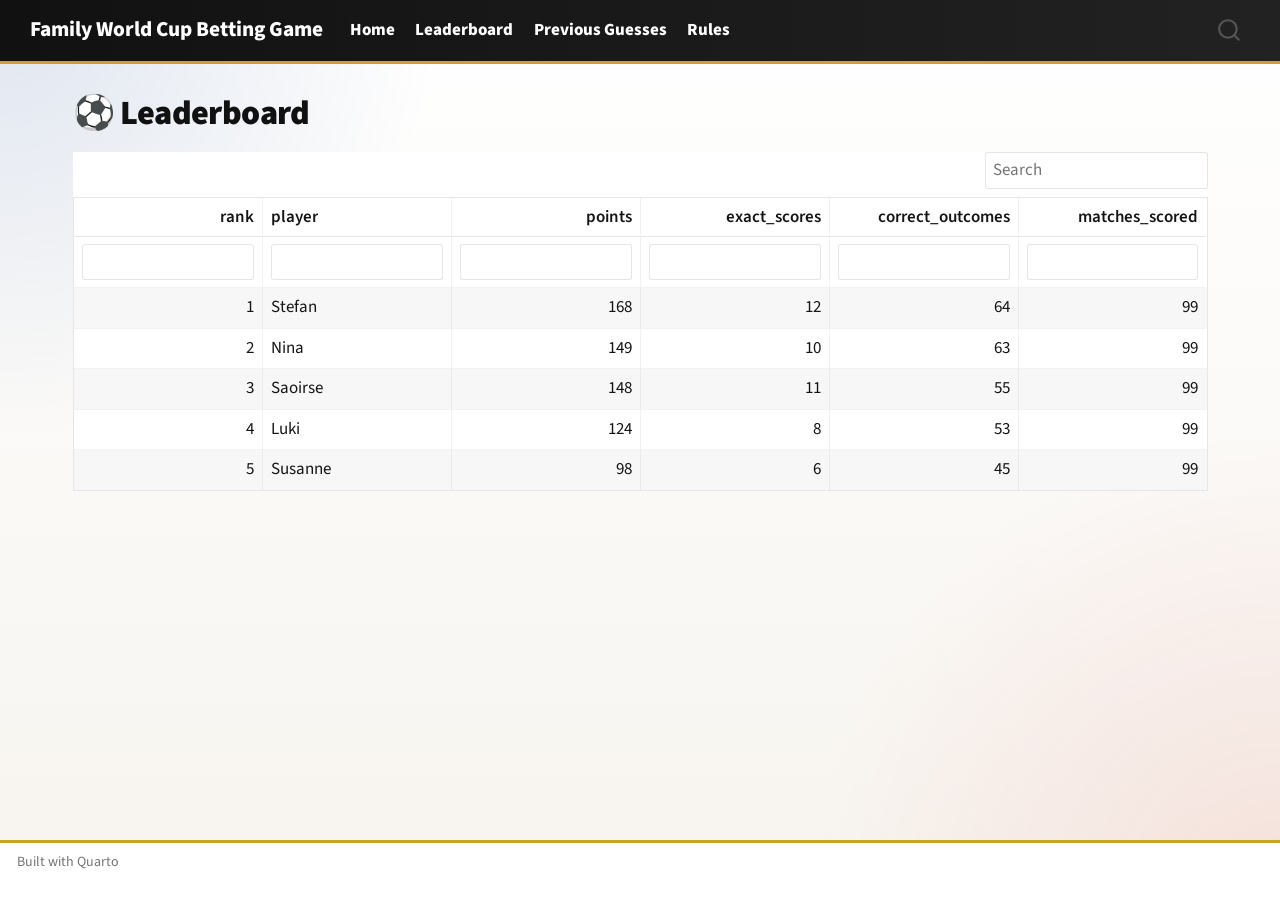
==== commit ff2b8363: "Render site" ====
--- a/docs/leaderboard.html
+++ b/docs/leaderboard.html
@@ -46,7 +46,7 @@
 <link href="site_libs/quarto-html/quarto-syntax-highlighting-63b5708e65d6cd79cd7618c58d0c21e7.css" rel="stylesheet" id="quarto-text-highlighting-styles">
 <script src="site_libs/bootstrap/bootstrap.min.js"></script>
 <link href="site_libs/bootstrap/bootstrap-icons.css" rel="stylesheet">
-<link href="site_libs/bootstrap/bootstrap-f35a81a4717690815b2013502477d714.min.css" rel="stylesheet" append-hash="true" id="quarto-bootstrap" data-mode="light">
+<link href="site_libs/bootstrap/bootstrap-cb61c712ca1a7fe70a83faed8e4da2d7.min.css" rel="stylesheet" append-hash="true" id="quarto-bootstrap" data-mode="light">
 <script id="quarto-search-options" type="application/json">{
   "location": "navbar",
   "copy-button": false,
@@ -158,8 +158,8 @@
 
 <div class="cell">
 <div class="cell-output-display">
-<div class="reactable html-widget html-fill-item" id="htmlwidget-4ebfa227a72b87873375" style="width:auto;height:auto;"></div>
-<script type="application/json" data-for="htmlwidget-4ebfa227a72b87873375">{"x":{"tag":{"name":"Reactable","attribs":{"data":{"rank":[1,2,3,4,5],"player":["Stefan","Nina","Saoirse","Luki","Susanne"],"points":[168,149,148,124,98],"exact_scores":[12,10,11,8,6],"correct_outcomes":[64,63,55,53,45],"matches_scored":[99,99,99,99,99]},"columns":[{"id":"rank","name":"rank","type":"numeric"},{"id":"player","name":"player","type":"character"},{"id":"points","name":"points","type":"numeric"},{"id":"exact_scores","name":"exact_scores","type":"numeric"},{"id":"correct_outcomes","name":"correct_outcomes","type":"numeric"},{"id":"matches_scored","name":"matches_scored","type":"numeric"}],"filterable":true,"searchable":true,"defaultPageSize":20,"bordered":true,"striped":true,"dataKey":"56132bede27269a49b38aff01011b980"},"children":[]},"class":"reactR_markup"},"evals":[],"jsHooks":[]}</script>
+<div class="reactable html-widget html-fill-item" id="htmlwidget-eb5e2e6e83194eaa36fc" style="width:auto;height:auto;"></div>
+<script type="application/json" data-for="htmlwidget-eb5e2e6e83194eaa36fc">{"x":{"tag":{"name":"Reactable","attribs":{"data":{"rank":[1,2,3,4,5],"player":["Stefan","Nina","Saoirse","Luki","Susanne"],"points":[168,149,148,124,98],"exact_scores":[12,10,11,8,6],"correct_outcomes":[64,63,55,53,45],"matches_scored":[99,99,99,99,99]},"columns":[{"id":"rank","name":"rank","type":"numeric"},{"id":"player","name":"player","type":"character"},{"id":"points","name":"points","type":"numeric"},{"id":"exact_scores","name":"exact_scores","type":"numeric"},{"id":"correct_outcomes","name":"correct_outcomes","type":"numeric"},{"id":"matches_scored","name":"matches_scored","type":"numeric"}],"filterable":true,"searchable":true,"defaultPageSize":20,"bordered":true,"striped":true,"dataKey":"56132bede27269a49b38aff01011b980"},"children":[]},"class":"reactR_markup"},"evals":[],"jsHooks":[]}</script>
 </div>
 </div>
 
